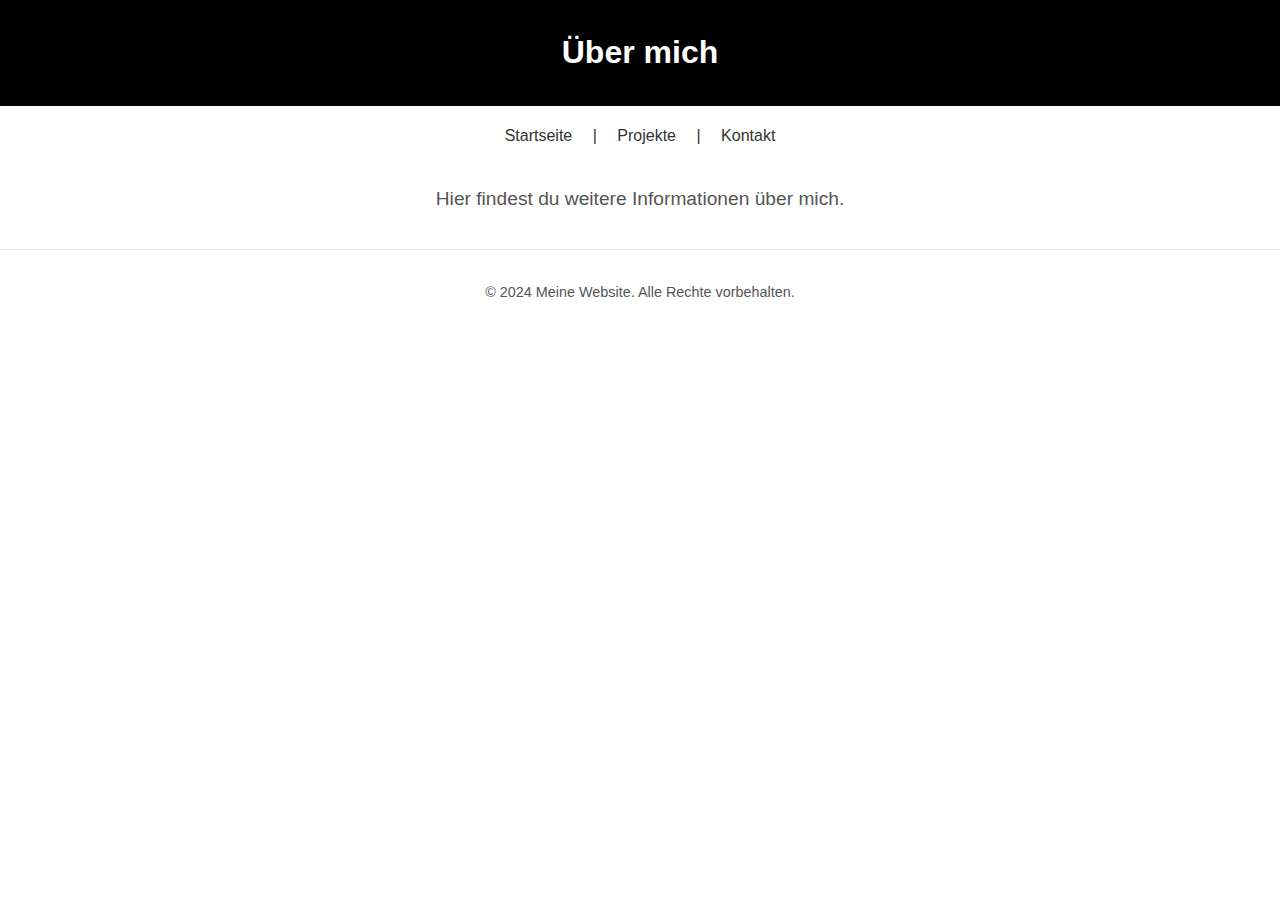
==== about.html @ 4d108e92 "chcek" ====
<!DOCTYPE html>
<html lang="de">
<head>
    <meta charset="UTF-8">
    <meta name="viewport" content="width=device-width, initial-scale=1.0">
    <title>Über mich</title>
    <style>
        /* Allgemeines Styling */
        body {
            font-family: Arial, sans-serif;
            margin: 0;
            padding: 0;
            line-height: 1.8;
            background-color: #fff;
            color: #333;
        }

        /* Header */
        header {
            background: #000;
            color: #fff;
            padding: 1.5rem;
            text-align: center;
        }

        header h1 {
            font-size: 2rem;
            margin: 0;
        }

        /* Navigation */
        nav {
            text-align: center;
            margin: 1rem 0;
        }

        nav a {
            color: #333;
            text-decoration: none;
            margin: 0 1rem;
            font-size: 1rem;
            font-weight: 500;
        }

        nav a:hover {
            text-decoration: underline;
        }

        /* Main Content */
        main {
            max-width: 800px;
            margin: 2rem auto;
            padding: 0 1rem;
        }

        main p {
            font-size: 1.2rem;
            color: #555;
            text-align: center;
        }

        /* Footer */
        footer {
            text-align: center;
            font-size: 0.9rem;
            color: #555;
            margin-top: 2rem;
            padding: 1rem 0;
            border-top: 1px solid #ddd;
        }
    </style>
</head>
<body>
    <!-- Header -->
    <header>
        <h1>Über mich</h1>
    </header>

    <!-- Navigation -->
    <nav>
        <a href="index.html">Startseite</a> |
        <a href="projects.html">Projekte</a> |
        <a href="contact.html">Kontakt</a>
    </nav>

    <!-- Hauptinhalt -->
    <main>
        <p>Hier findest du weitere Informationen über mich.</p>
    </main>

    <!-- Footer -->
    <footer>
        <p>© 2024 Meine Website. Alle Rechte vorbehalten.</p>
    </footer>
</body>
</html>
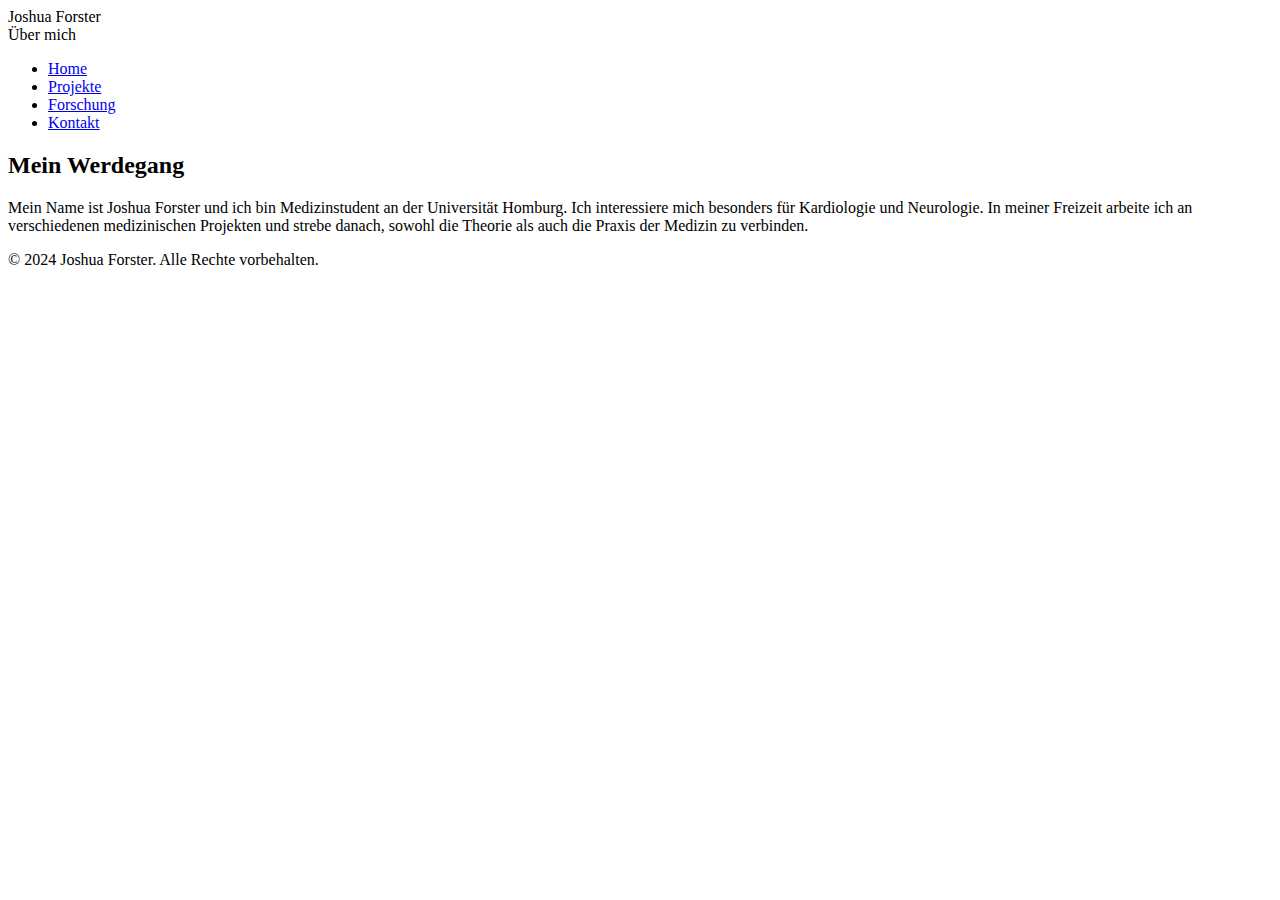
==== commit ce9a4fe3: "Update about.html" ====
--- a/about.html
+++ b/about.html
@@ -3,94 +3,40 @@
 <head>
     <meta charset="UTF-8">
     <meta name="viewport" content="width=device-width, initial-scale=1.0">
-    <title>Über mich</title>
-    <style>
-        /* Allgemeines Styling */
-        body {
-            font-family: Arial, sans-serif;
-            margin: 0;
-            padding: 0;
-            line-height: 1.8;
-            background-color: #fff;
-            color: #333;
-        }
-
-        /* Header */
-        header {
-            background: #000;
-            color: #fff;
-            padding: 1.5rem;
-            text-align: center;
-        }
-
-        header h1 {
-            font-size: 2rem;
-            margin: 0;
-        }
-
-        /* Navigation */
-        nav {
-            text-align: center;
-            margin: 1rem 0;
-        }
-
-        nav a {
-            color: #333;
-            text-decoration: none;
-            margin: 0 1rem;
-            font-size: 1rem;
-            font-weight: 500;
-        }
-
-        nav a:hover {
-            text-decoration: underline;
-        }
-
-        /* Main Content */
-        main {
-            max-width: 800px;
-            margin: 2rem auto;
-            padding: 0 1rem;
-        }
-
-        main p {
-            font-size: 1.2rem;
-            color: #555;
-            text-align: center;
-        }
-
-        /* Footer */
-        footer {
-            text-align: center;
-            font-size: 0.9rem;
-            color: #555;
-            margin-top: 2rem;
-            padding: 1rem 0;
-            border-top: 1px solid #ddd;
-        }
-    </style>
+    <meta name="description" content="Über Joshua Forster, Medizinstudent mit Fokus auf Kardiologie und Neurologie.">
+    <title>Über mich - Joshua Forster</title>
+    <link rel="stylesheet" href="assets/style.css">
 </head>
 <body>
     <!-- Header -->
     <header>
-        <h1>Über mich</h1>
+        <div class="header-wrapper">
+            <div class="header-left">Joshua Forster</div>
+            <div class="header-center">Über mich</div>
+        </div>
     </header>
 
     <!-- Navigation -->
     <nav>
-        <a href="index.html">Startseite</a> |
-        <a href="projects.html">Projekte</a> |
-        <a href="contact.html">Kontakt</a>
+        <ul>
+            <li><a href="index.html">Home</a></li>
+            <li><a href="projects.html">Projekte</a></li>
+            <li><a href="research.html">Forschung</a></li>
+            <li><a href="contact.html">Kontakt</a></li>
+        </ul>
     </nav>
 
-    <!-- Hauptinhalt -->
+    <!-- Über mich -->
     <main>
-        <p>Hier findest du weitere Informationen über mich.</p>
+        <section>
+            <h2>Mein Werdegang</h2>
+            <p>Mein Name ist Joshua Forster und ich bin Medizinstudent an der Universität Homburg. Ich interessiere mich besonders für Kardiologie und Neurologie. In meiner Freizeit arbeite ich an verschiedenen medizinischen Projekten und strebe danach, sowohl die Theorie als auch die Praxis der Medizin zu verbinden.</p>
+        </section>
     </main>
 
     <!-- Footer -->
     <footer>
-        <p>© 2024 Meine Website. Alle Rechte vorbehalten.</p>
+        <p>&copy; 2024 Joshua Forster. Alle Rechte vorbehalten.</p>
     </footer>
 </body>
 </html>
